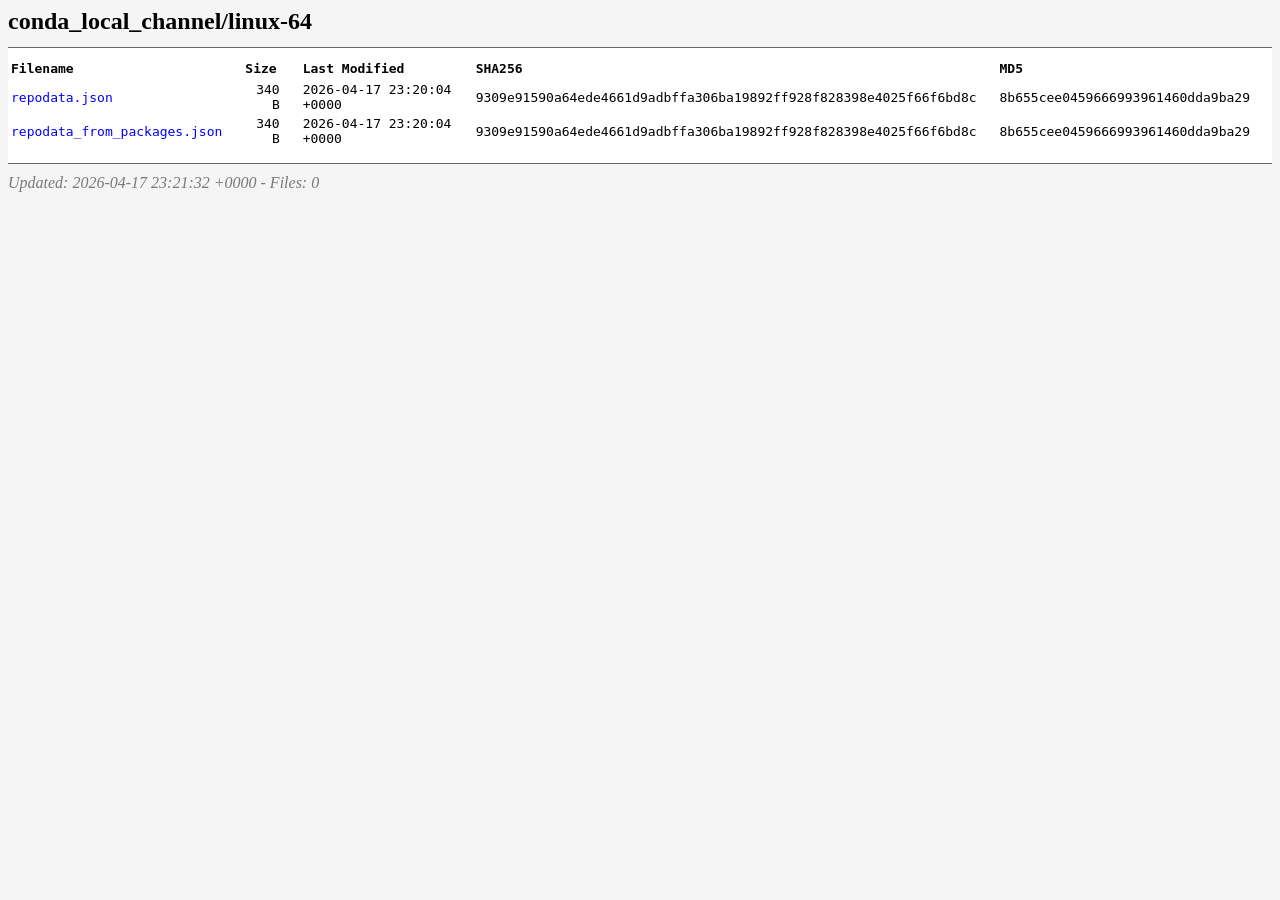
==== tests/conda_local_channel/linux-64/index.html @ 4ed21065 "Merge branch 'main' into standardise-license-file-location" ====
<html>
<head>
  <title>conda_local_channel/linux-64</title>
  <style type="text/css">
    a, a:active {
      text-decoration: none; color: blue;
    }
    a:visited {
      color: #48468F;
    }
    a:hover, a:focus {
      text-decoration: underline; color: red;
    }
    body {
      background-color: #F5F5F5;
    }
    h2 {
      margin-bottom: 12px;
    }
    th, td {
      font: 100% monospace; text-align: left;
    }
    th {
      font-weight: bold; padding-right: 14px; padding-bottom: 3px;
    }
    td {
      padding-right: 20px;
    }
    td.s, th.s {
      text-align: right;
    }
    table {
      background-color: white;
      border-top: 1px solid #646464;
      border-bottom: 1px solid #646464;
      padding-top: 10px;
      padding-bottom: 14px;
    }
    address {
      color: #787878;
      padding-top: 10px;
    }
  </style>
</head>
<body>
  <h2>conda_local_channel/linux-64</h2>
  <table>
    <tr>
      <th>Filename</th>
      <th>Size</th>
      <th>Last Modified</th>
      <th>SHA256</th>
      <th>MD5</th>
    </tr>
    <tr>
      <td><a href="repodata.json">repodata.json</a></td>
      <td class="s">340 B</td>
      <td>2026-04-17 23:20:04 +0000</td>
      <td>9309e91590a64ede4661d9adbffa306ba19892ff928f828398e4025f66f6bd8c</td>
      <td>8b655cee0459666993961460dda9ba29</td>
    </tr>    <tr>
      <td><a href="repodata_from_packages.json">repodata_from_packages.json</a></td>
      <td class="s">340 B</td>
      <td>2026-04-17 23:20:04 +0000</td>
      <td>9309e91590a64ede4661d9adbffa306ba19892ff928f828398e4025f66f6bd8c</td>
      <td>8b655cee0459666993961460dda9ba29</td>
    </tr>  </table>
  <address>Updated: 2026-04-17 23:21:32 +0000 - Files: 0</address>
</body>
</html>
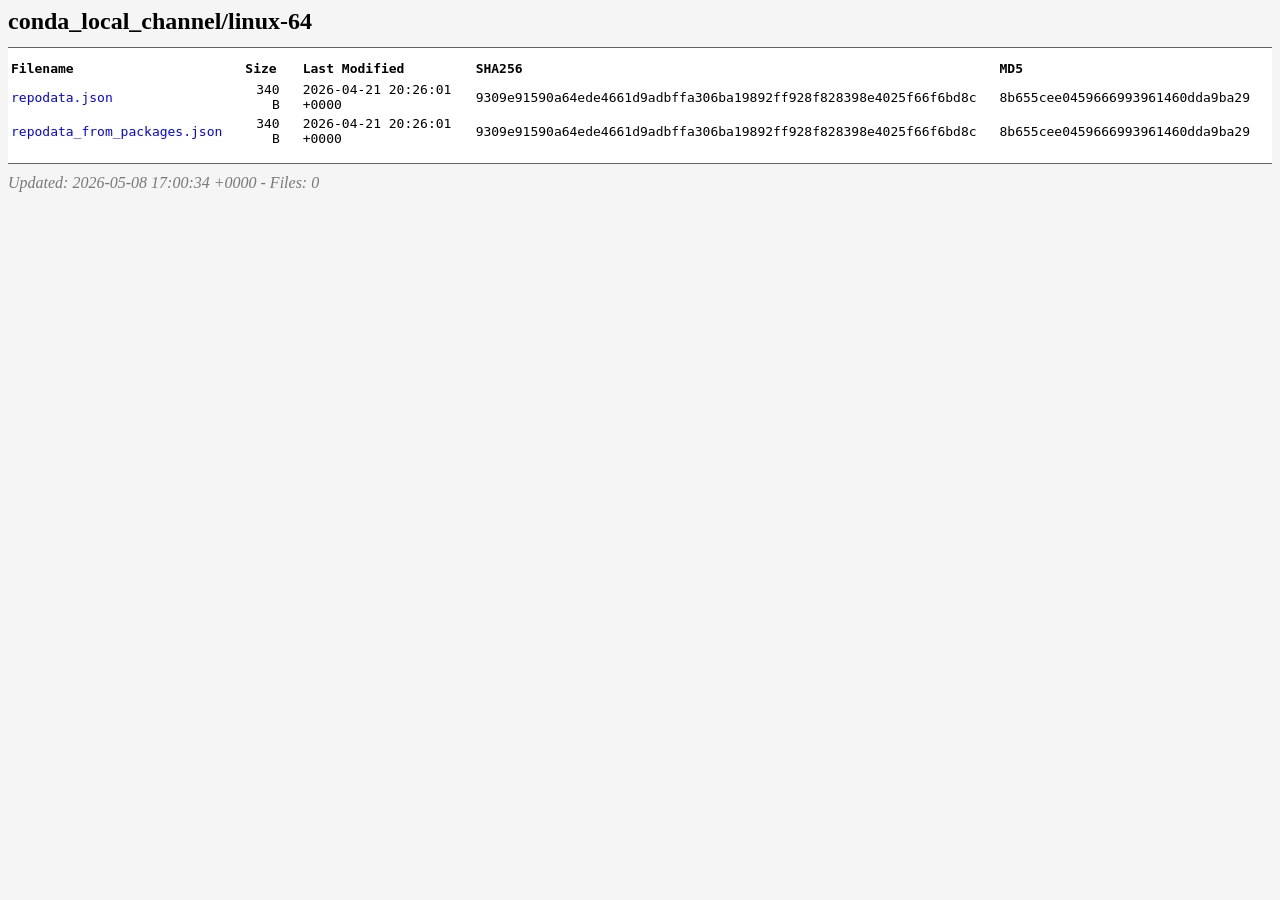
==== commit 11b03600: "Rebuild conda_local_channel repodata" ====
--- a/tests/conda_local_channel/linux-64/index.html
+++ b/tests/conda_local_channel/linux-64/index.html
@@ -55,16 +55,16 @@
     <tr>
       <td><a href="repodata.json">repodata.json</a></td>
       <td class="s">340 B</td>
-      <td>2026-04-17 23:20:04 +0000</td>
+      <td>2026-04-21 20:26:01 +0000</td>
       <td>9309e91590a64ede4661d9adbffa306ba19892ff928f828398e4025f66f6bd8c</td>
       <td>8b655cee0459666993961460dda9ba29</td>
     </tr>    <tr>
       <td><a href="repodata_from_packages.json">repodata_from_packages.json</a></td>
       <td class="s">340 B</td>
-      <td>2026-04-17 23:20:04 +0000</td>
+      <td>2026-04-21 20:26:01 +0000</td>
       <td>9309e91590a64ede4661d9adbffa306ba19892ff928f828398e4025f66f6bd8c</td>
       <td>8b655cee0459666993961460dda9ba29</td>
     </tr>  </table>
-  <address>Updated: 2026-04-17 23:21:32 +0000 - Files: 0</address>
+  <address>Updated: 2026-05-08 17:00:34 +0000 - Files: 0</address>
 </body>
 </html>
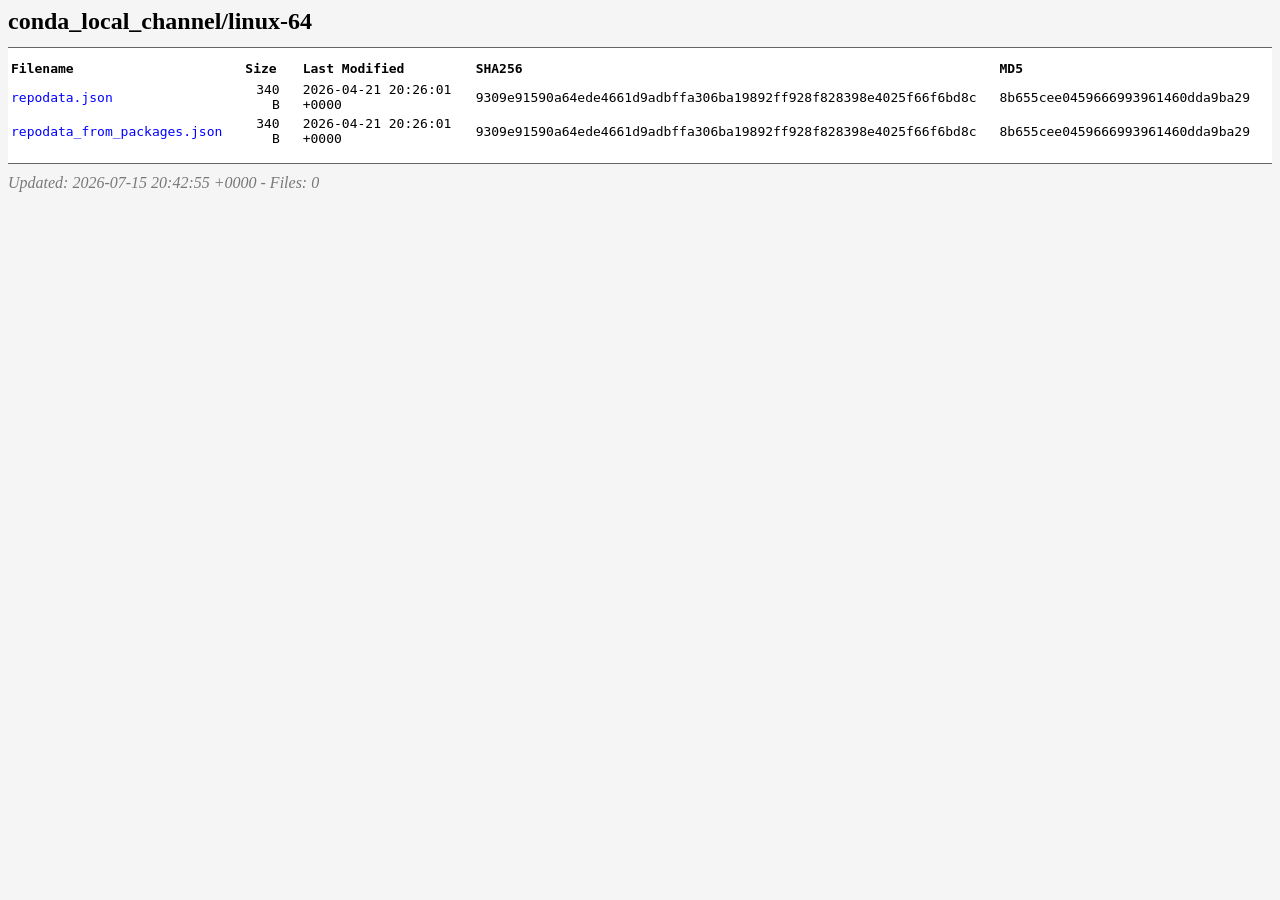
==== commit bc934ce0: "Update local test channel with new pipeline" ====
--- a/tests/conda_local_channel/linux-64/index.html
+++ b/tests/conda_local_channel/linux-64/index.html
@@ -65,6 +65,6 @@
       <td>9309e91590a64ede4661d9adbffa306ba19892ff928f828398e4025f66f6bd8c</td>
       <td>8b655cee0459666993961460dda9ba29</td>
     </tr>  </table>
-  <address>Updated: 2026-05-08 17:00:34 +0000 - Files: 0</address>
+  <address>Updated: 2026-07-15 20:42:55 +0000 - Files: 0</address>
 </body>
 </html>
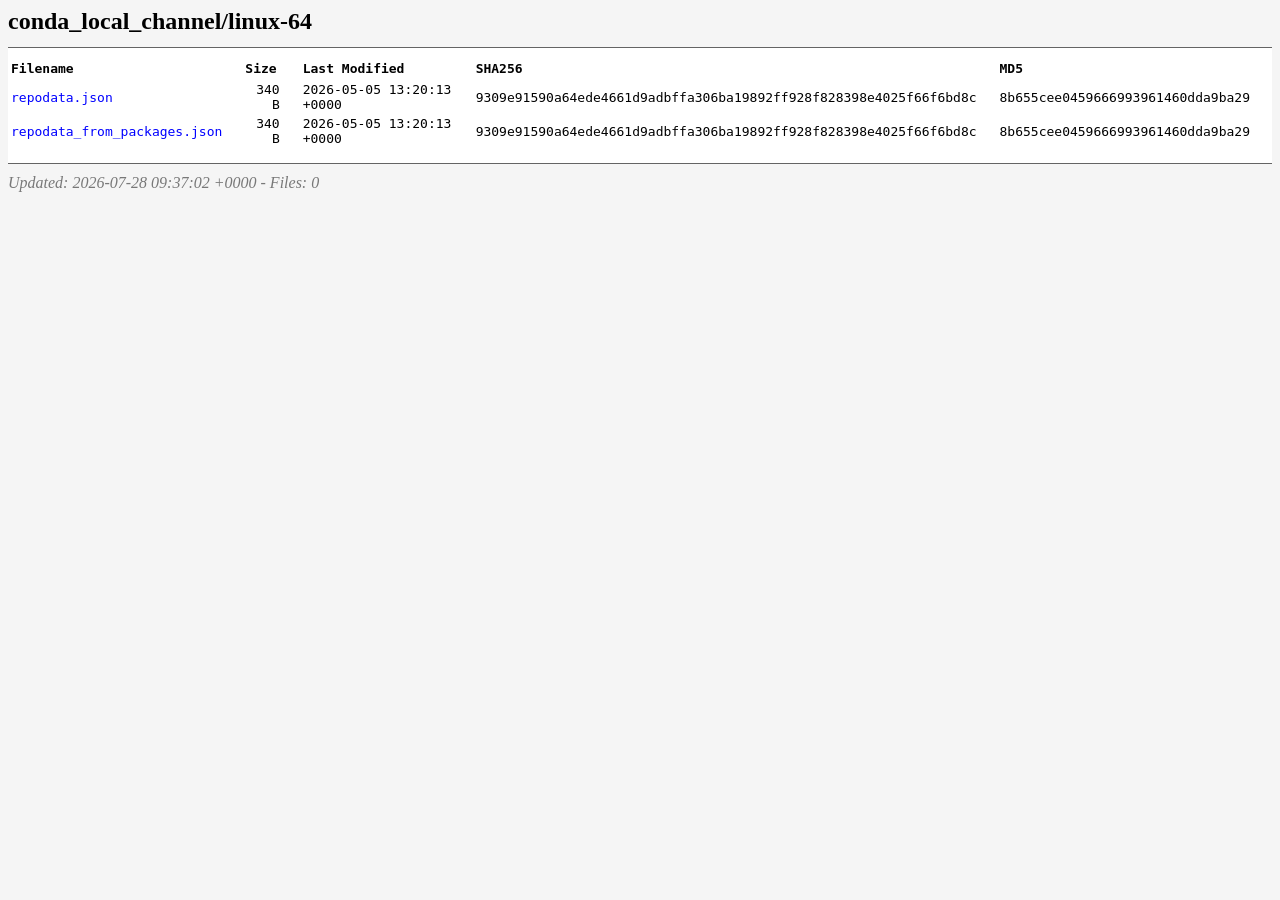
==== commit fe1bfcc9: "regenerate local channel fixtures with CEP44 extras" ====
--- a/tests/conda_local_channel/linux-64/index.html
+++ b/tests/conda_local_channel/linux-64/index.html
@@ -55,16 +55,16 @@
     <tr>
       <td><a href="repodata.json">repodata.json</a></td>
       <td class="s">340 B</td>
-      <td>2026-04-21 20:26:01 +0000</td>
+      <td>2026-05-05 13:20:13 +0000</td>
       <td>9309e91590a64ede4661d9adbffa306ba19892ff928f828398e4025f66f6bd8c</td>
       <td>8b655cee0459666993961460dda9ba29</td>
     </tr>    <tr>
       <td><a href="repodata_from_packages.json">repodata_from_packages.json</a></td>
       <td class="s">340 B</td>
-      <td>2026-04-21 20:26:01 +0000</td>
+      <td>2026-05-05 13:20:13 +0000</td>
       <td>9309e91590a64ede4661d9adbffa306ba19892ff928f828398e4025f66f6bd8c</td>
       <td>8b655cee0459666993961460dda9ba29</td>
     </tr>  </table>
-  <address>Updated: 2026-07-15 20:42:55 +0000 - Files: 0</address>
+  <address>Updated: 2026-07-28 09:37:02 +0000 - Files: 0</address>
 </body>
 </html>
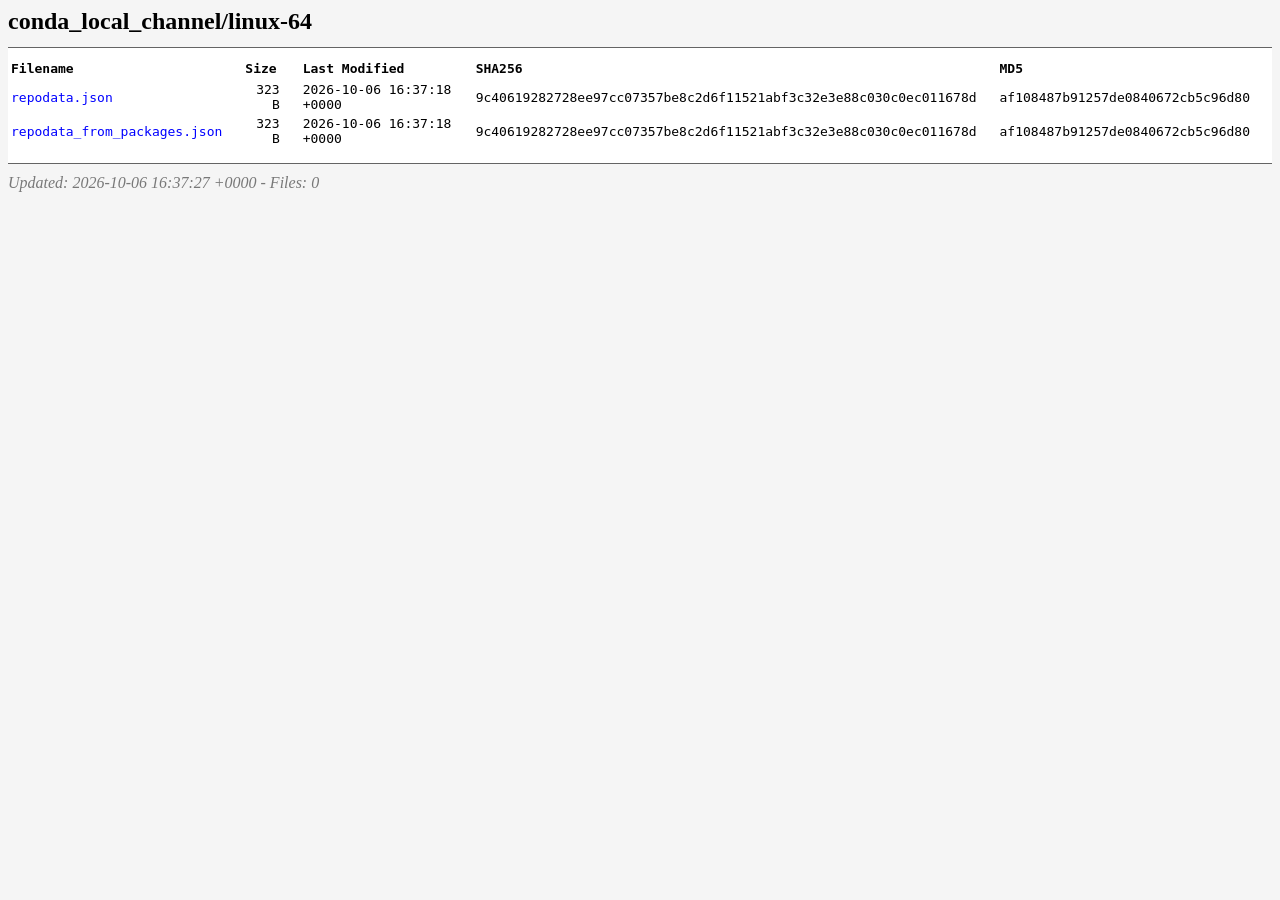
==== commit d9c13e06: "Fix local test channel conda index imports" ====
--- a/tests/conda_local_channel/linux-64/index.html
+++ b/tests/conda_local_channel/linux-64/index.html
@@ -54,17 +54,17 @@
     </tr>
     <tr>
       <td><a href="repodata.json">repodata.json</a></td>
-      <td class="s">340 B</td>
-      <td>2026-05-05 13:20:13 +0000</td>
-      <td>9309e91590a64ede4661d9adbffa306ba19892ff928f828398e4025f66f6bd8c</td>
-      <td>8b655cee0459666993961460dda9ba29</td>
+      <td class="s">323 B</td>
+      <td>2026-10-06 16:37:18 +0000</td>
+      <td>9c40619282728ee97cc07357be8c2d6f11521abf3c32e3e88c030c0ec011678d</td>
+      <td>af108487b91257de0840672cb5c96d80</td>
     </tr>    <tr>
       <td><a href="repodata_from_packages.json">repodata_from_packages.json</a></td>
-      <td class="s">340 B</td>
-      <td>2026-05-05 13:20:13 +0000</td>
-      <td>9309e91590a64ede4661d9adbffa306ba19892ff928f828398e4025f66f6bd8c</td>
-      <td>8b655cee0459666993961460dda9ba29</td>
+      <td class="s">323 B</td>
+      <td>2026-10-06 16:37:18 +0000</td>
+      <td>9c40619282728ee97cc07357be8c2d6f11521abf3c32e3e88c030c0ec011678d</td>
+      <td>af108487b91257de0840672cb5c96d80</td>
     </tr>  </table>
-  <address>Updated: 2026-07-28 09:37:02 +0000 - Files: 0</address>
+  <address>Updated: 2026-10-06 16:37:27 +0000 - Files: 0</address>
 </body>
 </html>
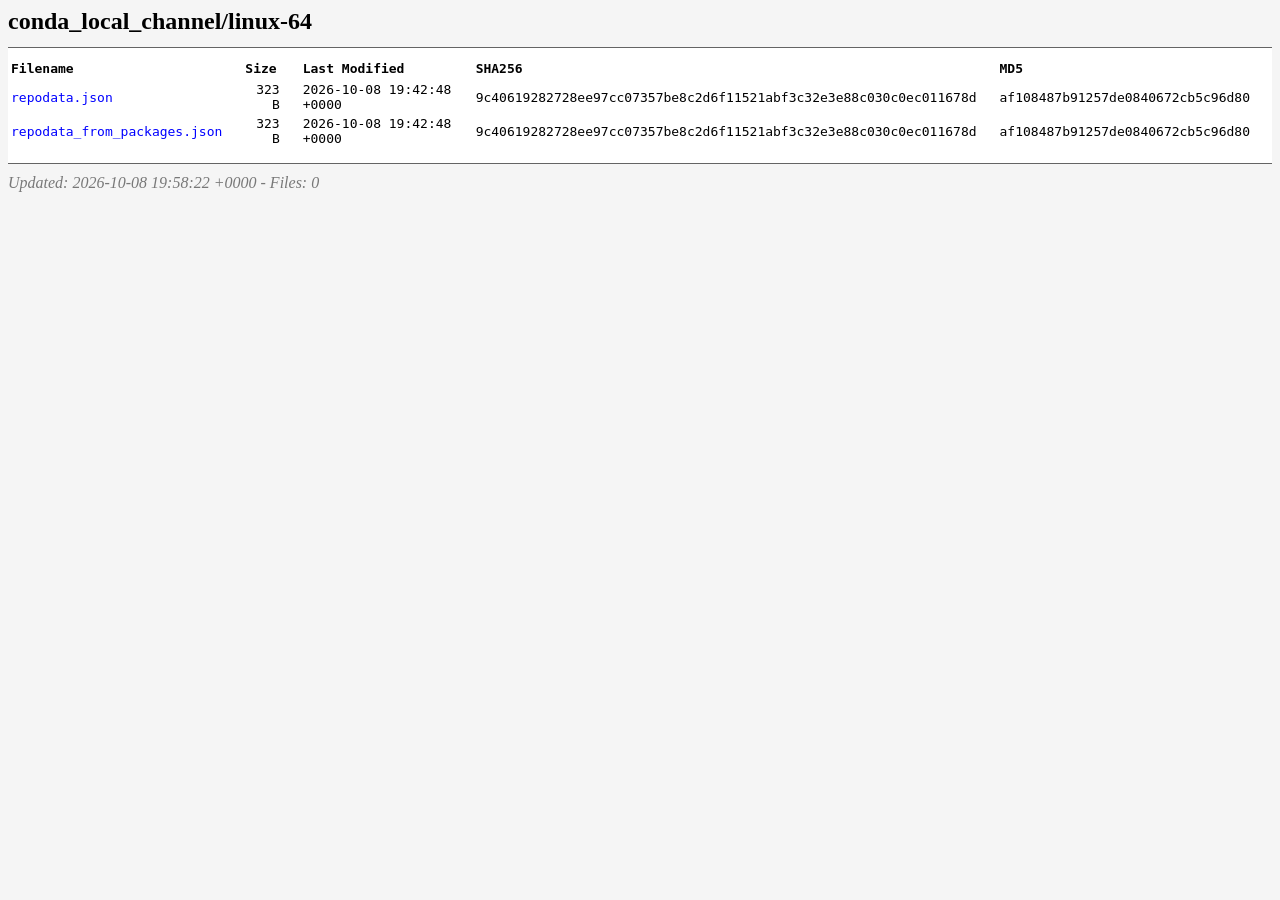
==== commit 29da1f2e: "Merge 3aafc6aea6db3d97ec72b5295202f86062970d3c into fe90f7eebd1a7ddbd97bf30b770a7a94d424e0e8" ====
--- a/tests/conda_local_channel/linux-64/index.html
+++ b/tests/conda_local_channel/linux-64/index.html
@@ -55,16 +55,16 @@
     <tr>
       <td><a href="repodata.json">repodata.json</a></td>
       <td class="s">323 B</td>
-      <td>2026-10-06 16:37:18 +0000</td>
+      <td>2026-10-08 19:42:48 +0000</td>
       <td>9c40619282728ee97cc07357be8c2d6f11521abf3c32e3e88c030c0ec011678d</td>
       <td>af108487b91257de0840672cb5c96d80</td>
     </tr>    <tr>
       <td><a href="repodata_from_packages.json">repodata_from_packages.json</a></td>
       <td class="s">323 B</td>
-      <td>2026-10-06 16:37:18 +0000</td>
+      <td>2026-10-08 19:42:48 +0000</td>
       <td>9c40619282728ee97cc07357be8c2d6f11521abf3c32e3e88c030c0ec011678d</td>
       <td>af108487b91257de0840672cb5c96d80</td>
     </tr>  </table>
-  <address>Updated: 2026-10-06 16:37:27 +0000 - Files: 0</address>
+  <address>Updated: 2026-10-08 19:58:22 +0000 - Files: 0</address>
 </body>
 </html>
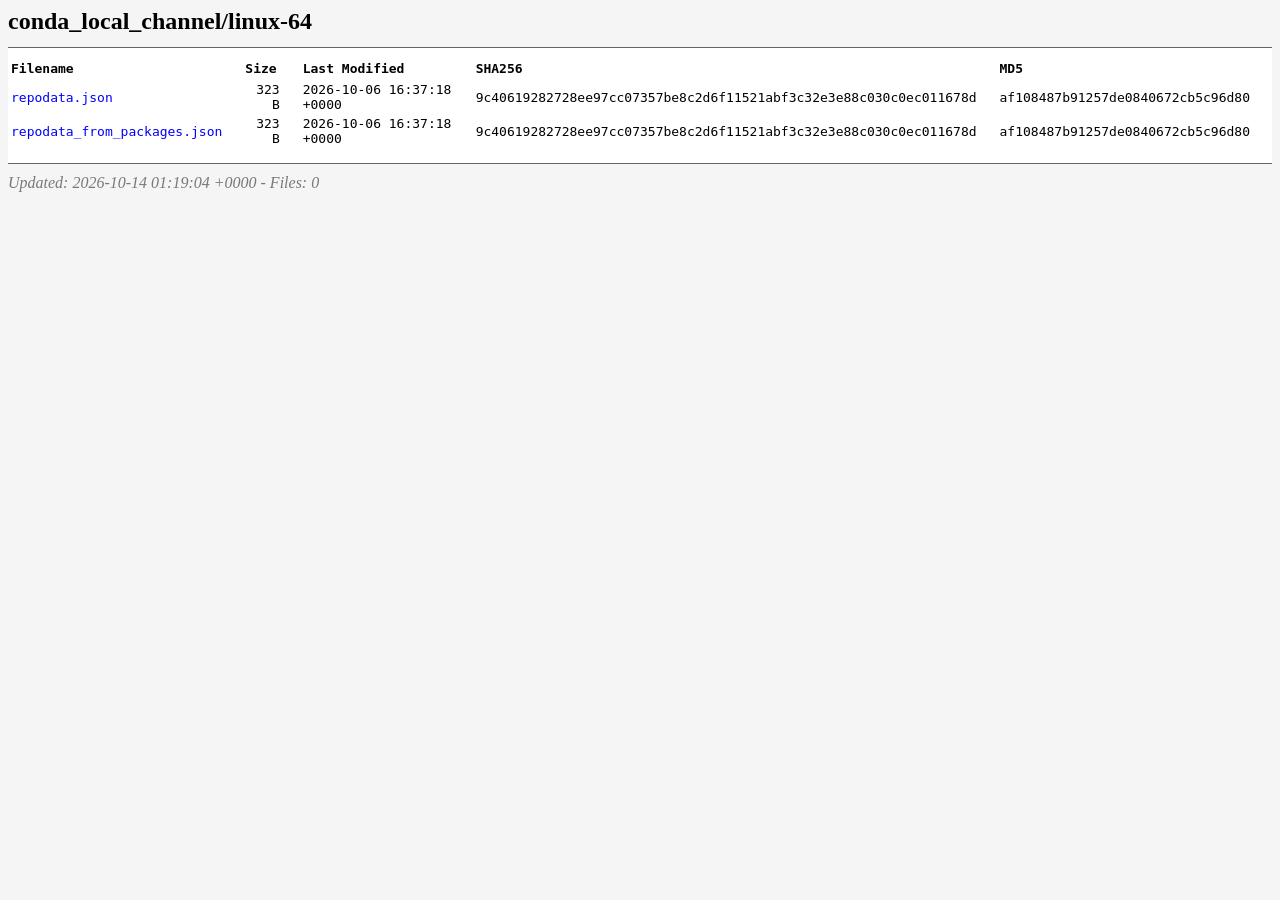
==== commit a310599d: "Merge main into fix/locked-build-dependencies" ====
--- a/tests/conda_local_channel/linux-64/index.html
+++ b/tests/conda_local_channel/linux-64/index.html
@@ -55,16 +55,16 @@
     <tr>
       <td><a href="repodata.json">repodata.json</a></td>
       <td class="s">323 B</td>
-      <td>2026-10-08 19:42:48 +0000</td>
+      <td>2026-10-06 16:37:18 +0000</td>
       <td>9c40619282728ee97cc07357be8c2d6f11521abf3c32e3e88c030c0ec011678d</td>
       <td>af108487b91257de0840672cb5c96d80</td>
     </tr>    <tr>
       <td><a href="repodata_from_packages.json">repodata_from_packages.json</a></td>
       <td class="s">323 B</td>
-      <td>2026-10-08 19:42:48 +0000</td>
+      <td>2026-10-06 16:37:18 +0000</td>
       <td>9c40619282728ee97cc07357be8c2d6f11521abf3c32e3e88c030c0ec011678d</td>
       <td>af108487b91257de0840672cb5c96d80</td>
     </tr>  </table>
-  <address>Updated: 2026-10-08 19:58:22 +0000 - Files: 0</address>
+  <address>Updated: 2026-10-14 01:19:04 +0000 - Files: 0</address>
 </body>
 </html>
